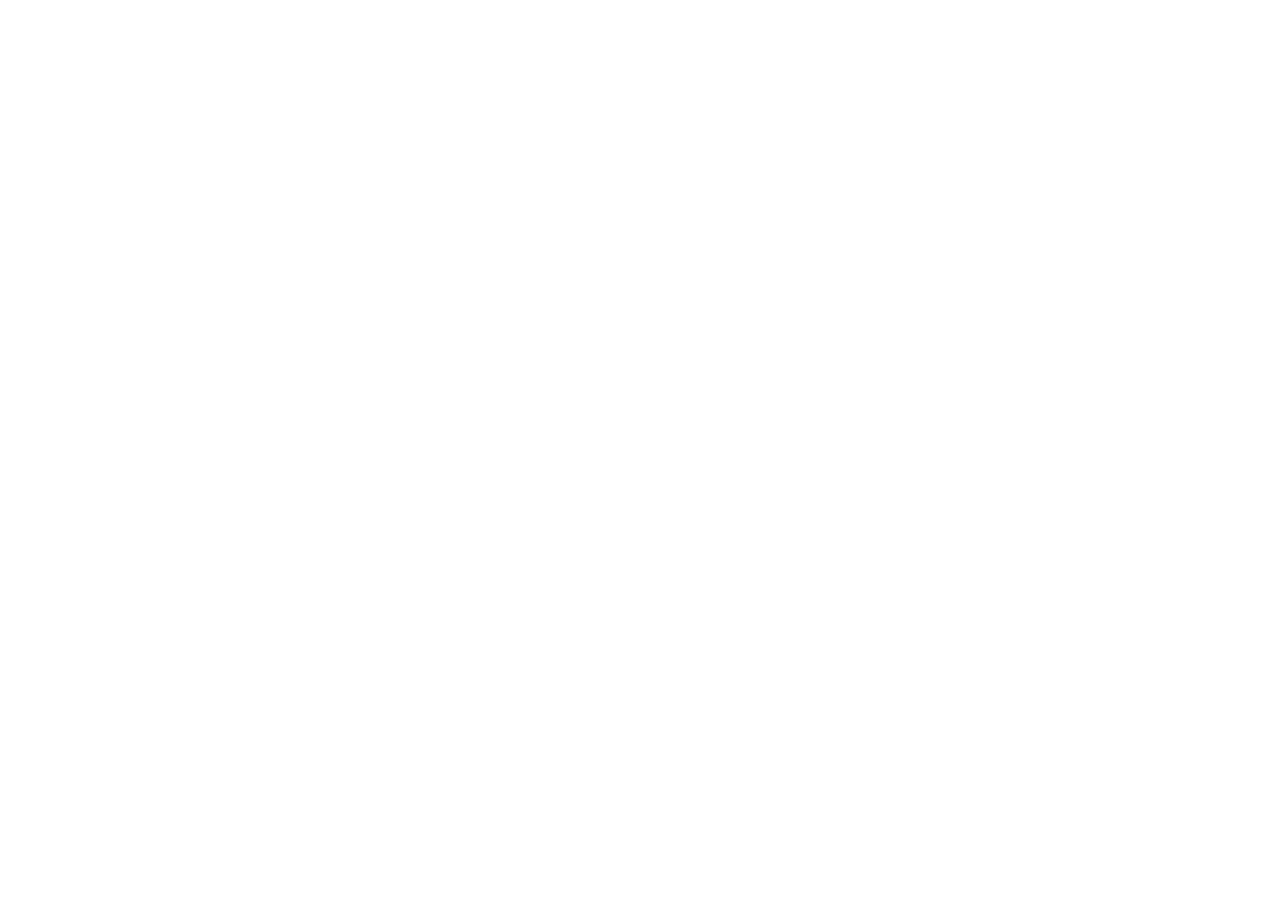
==== ex-1/index.html @ 253edf2e "Initial commit" ====
<!DOCTYPE html>
<html lang="en">

<head>
  <meta charset="UTF-8" />
  <meta http-equiv="X-UA-Compatible" content="IE=edge" />
  <meta name="viewport" content="width=device-width, initial-scale=1.0" />
  <link rel="preconnect" href="https://fonts.googleapis.com">
  <link rel="preconnect" href="https://fonts.gstatic.com" crossorigin>
  <link href="https://fonts.googleapis.com/css2?family=Sarabun&display=swap" rel="stylesheet">
  <link rel="stylesheet" href="./style.css" />
  <title>CSS Direction and Box Model - Ex 1</title>
</head>

<body>
  <!-- Start coding here -->
</body>

</html>
---- ex-1/style.css ----
/* Start coding here */
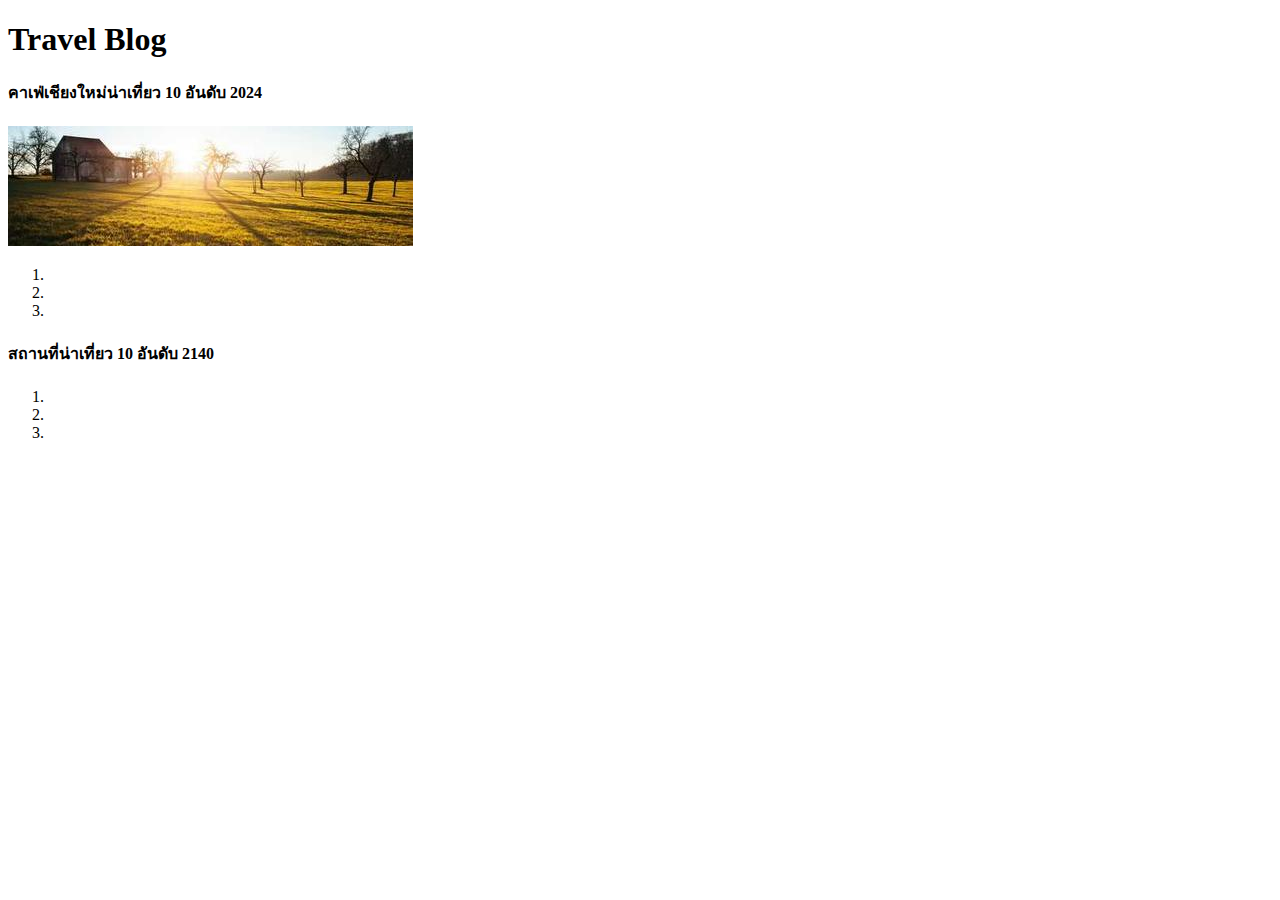
==== commit 1fd72ff4: "Ex.1" ====
--- a/ex-1/index.html
+++ b/ex-1/index.html
@@ -14,6 +14,31 @@
 
 <body>
   <!-- Start coding here -->
+  <h1>Travel Blog</h1>
+
+  <div>
+    <h4>คาเฟ่เชียงใหม่น่าเที่ยว 10 อันดับ 2024</h4>
+    <img src="image.jpeg">
+    <p>
+      <ol>
+        <li></li>
+        <li></li>
+        <li></li>
+      </ol>
+    </p>
+  </div>
+
+  <div>
+    <h4>สถานที่น่าเที่ยว 10 อันดับ 2140</h4>
+    <p>
+      <ol>
+        <li></li>
+        <li></li>
+        <li></li>
+      </ol>
+    </p>
+  </div>
+
 </body>
 
 </html>--- a/ex-1/style.css
+++ b/ex-1/style.css
@@ -1 +1,4 @@
-/* Start coding here */+/* Start coding here */
+*{
+    box-sizing: content-box;
+}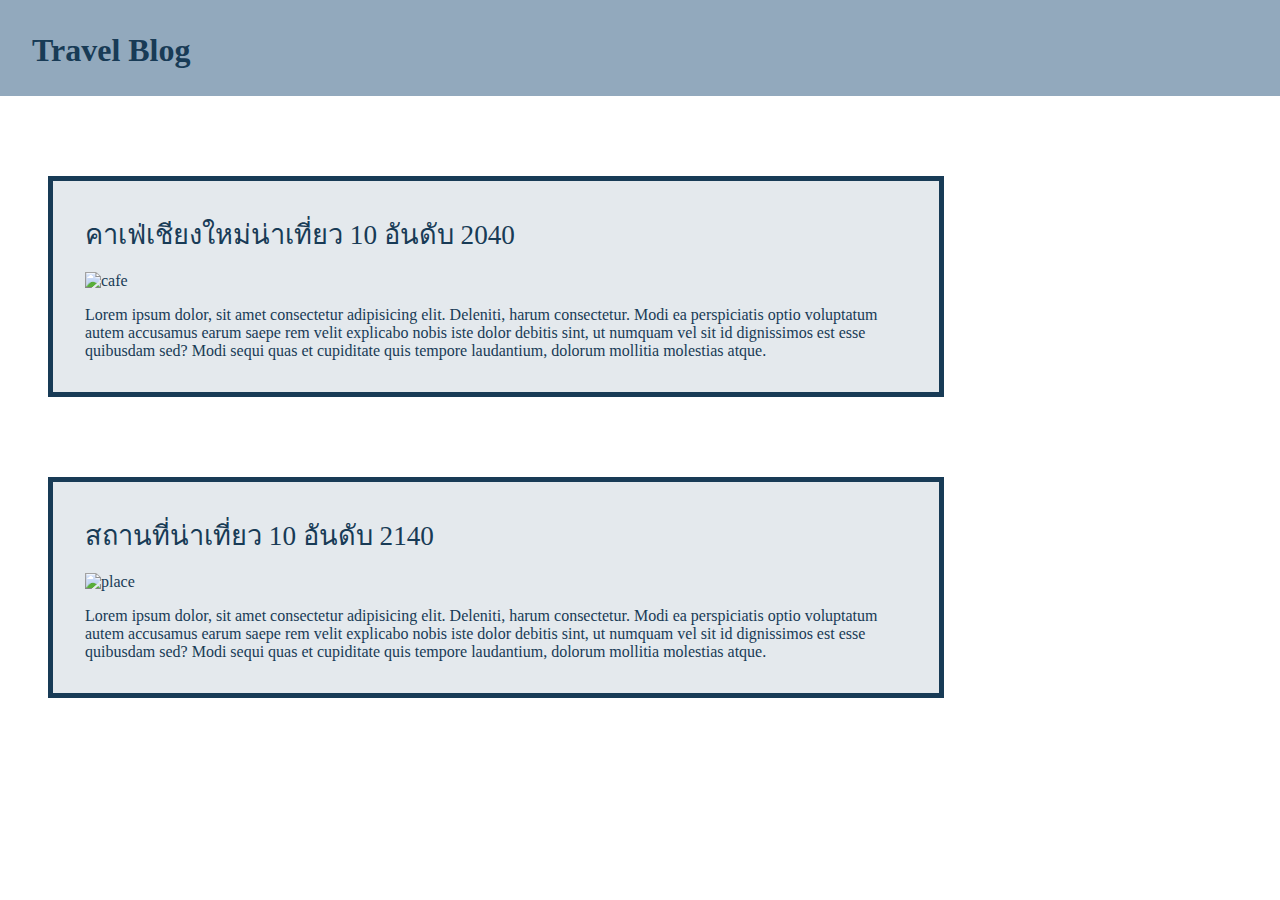
==== commit 4b19fc13: "built page Exercise1" ====
--- a/ex-1/index.html
+++ b/ex-1/index.html
@@ -1,44 +1,61 @@
 <!DOCTYPE html>
 <html lang="en">
+  <head>
+    <meta charset="UTF-8" />
+    <meta http-equiv="X-UA-Compatible" content="IE=edge" />
+    <meta name="viewport" content="width=device-width, initial-scale=1.0" />
+    <link rel="preconnect" href="https://fonts.googleapis.com" />
+    <link rel="preconnect" href="https://fonts.gstatic.com" crossorigin />
+    <link
+      href="https://fonts.googleapis.com/css2?family=Sarabun&display=swap"
+      rel="stylesheet"
+    />
+    <link rel="stylesheet" href="./style.css" />
+    <title>CSS Direction and Box Model - Ex 1</title>
+  </head>
 
-<head>
-  <meta charset="UTF-8" />
-  <meta http-equiv="X-UA-Compatible" content="IE=edge" />
-  <meta name="viewport" content="width=device-width, initial-scale=1.0" />
-  <link rel="preconnect" href="https://fonts.googleapis.com">
-  <link rel="preconnect" href="https://fonts.gstatic.com" crossorigin>
-  <link href="https://fonts.googleapis.com/css2?family=Sarabun&display=swap" rel="stylesheet">
-  <link rel="stylesheet" href="./style.css" />
-  <title>CSS Direction and Box Model - Ex 1</title>
-</head>
+  <body>
+    <!-- Start coding here -->
+    <section class="header">Travel Blog</section>
 
-<body>
-  <!-- Start coding here -->
-  <h1>Travel Blog</h1>
+    <section class="content-t">
+      <div>
+        <div class="head-con">คาเฟ่เชียงใหม่น่าเที่ยว 10 อันดับ 2040</div>
+        <div>
+          <img
+            src="https://images.unsplash.com/photo-1555396273-367ea4eb4db5?q=80&w=1974&auto=format&fit=crop&ixlib=rb-4.0.3&ixid=M3wxMjA3fDB8MHxwaG90by1wYWdlfHx8fGVufDB8fHx8fA%3D%3D"
+            alt="cafe"
+          />
+        </div>
+        <div>
+          Lorem ipsum dolor, sit amet consectetur adipisicing elit. Deleniti,
+          harum consectetur. Modi ea perspiciatis optio voluptatum autem
+          accusamus earum saepe rem velit explicabo nobis iste dolor debitis
+          sint, ut numquam vel sit id dignissimos est esse quibusdam sed? Modi
+          sequi quas et cupiditate quis tempore laudantium, dolorum mollitia
+          molestias atque.
+        </div>
+      </div>
+    </section>
 
-  <div>
-    <h4>คาเฟ่เชียงใหม่น่าเที่ยว 10 อันดับ 2024</h4>
-    <img src="image.jpeg">
-    <p>
-      <ol>
-        <li></li>
-        <li></li>
-        <li></li>
-      </ol>
-    </p>
-  </div>
-
-  <div>
-    <h4>สถานที่น่าเที่ยว 10 อันดับ 2140</h4>
-    <p>
-      <ol>
-        <li></li>
-        <li></li>
-        <li></li>
-      </ol>
-    </p>
-  </div>
-
-</body>
-
-</html>+    <section class="content-b">
+      <div>
+        <div class="head-con">สถานที่น่าเที่ยว 10 อันดับ 2140</div>
+        <div>
+          <img
+            src="https://images.unsplash.com/photo-1535025287458-e3badca98021?q=80&w=2073&auto=format&fit=crop&ixlib=rb-4.0.3&ixid=M3wxMjA3fDB8MHxwaG90by1wYWdlfHx8fGVufDB8fHx8fA%3D%3D"
+            alt="place"
+          />
+        </div>
+        <div>
+          Lorem ipsum dolor, sit amet consectetur adipisicing elit. Deleniti,
+          harum consectetur. Modi ea perspiciatis optio voluptatum autem
+          accusamus earum saepe rem velit explicabo nobis iste dolor debitis
+          sint, ut numquam vel sit id dignissimos est esse quibusdam sed? Modi
+          sequi quas et cupiditate quis tempore laudantium, dolorum mollitia
+          molestias atque.
+        </div>
+      </div>
+    </section>
+  </body>
+</html>
--- a/ex-1/style.css
+++ b/ex-1/style.css
@@ -1,4 +1,35 @@
 /* Start coding here */
 *{
-    box-sizing: content-box;
+    box-sizing: border-box;
+    margin: 0;
+}
+/* section{
+    margin: 0  0 5rem 0;
+} */
+.header {
+    height: 6rem;
+    padding: 2rem;
+    font-size: 2rem;
+    font-weight: bold;
+    background-color: rgb(146, 169, 189);
+    color: rgb(24, 59, 86);
+}
+.content-t, .content-b{
+    display: block;
+    padding: 1rem 2rem;
+    border: 5px solid rgb(24, 59, 86);
+    background-color: rgb(228, 233, 237 );
+    width: 70vw;
+    margin: 5rem 3rem ;
+}
+.head-con {
+    font-size: 1.7rem;
+}
+.content-t div, .content-b div{
+    color: rgb(24, 59, 86);
+    margin: 1rem 0;
+}
+img{
+    width: 50rem;
+    height: 30rem;
 }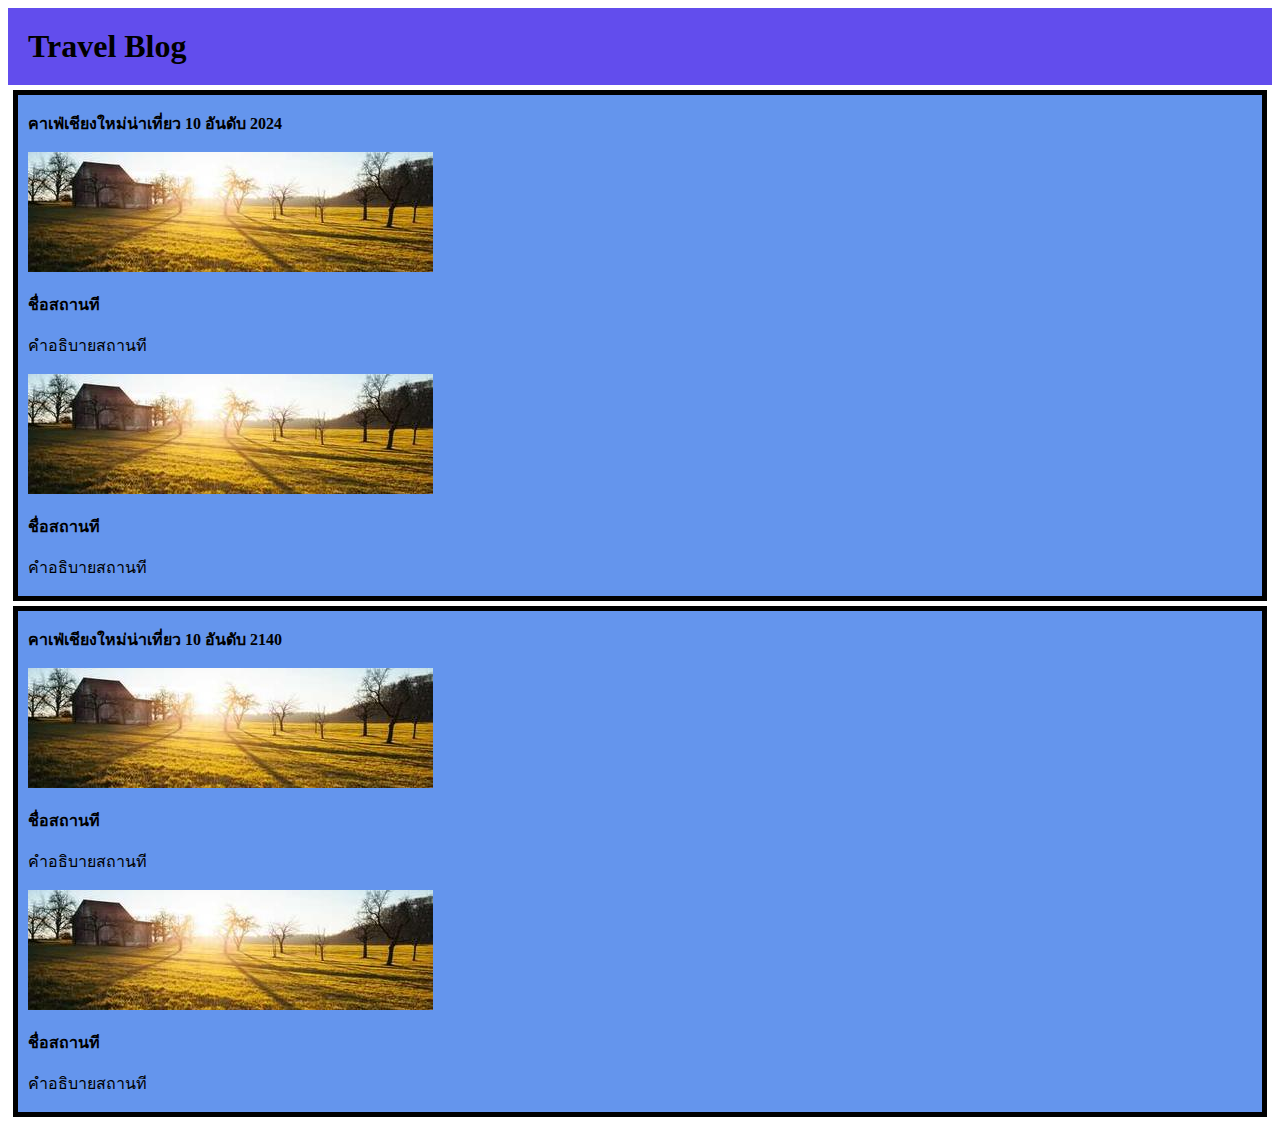
==== commit 6653450b: "Assignment" ====
--- a/ex-1/index.html
+++ b/ex-1/index.html
@@ -1,61 +1,49 @@
 <!DOCTYPE html>
 <html lang="en">
-  <head>
-    <meta charset="UTF-8" />
-    <meta http-equiv="X-UA-Compatible" content="IE=edge" />
-    <meta name="viewport" content="width=device-width, initial-scale=1.0" />
-    <link rel="preconnect" href="https://fonts.googleapis.com" />
-    <link rel="preconnect" href="https://fonts.gstatic.com" crossorigin />
-    <link
-      href="https://fonts.googleapis.com/css2?family=Sarabun&display=swap"
-      rel="stylesheet"
-    />
-    <link rel="stylesheet" href="./style.css" />
-    <title>CSS Direction and Box Model - Ex 1</title>
-  </head>
 
-  <body>
-    <!-- Start coding here -->
-    <section class="header">Travel Blog</section>
+<head>
+  <meta charset="UTF-8" />
+  <meta http-equiv="X-UA-Compatible" content="IE=edge" />
+  <meta name="viewport" content="width=device-width, initial-scale=1.0" />
+  <link rel="preconnect" href="https://fonts.googleapis.com">
+  <link rel="preconnect" href="https://fonts.gstatic.com" crossorigin>
+  <link href="https://fonts.googleapis.com/css2?family=Sarabun&display=swap" rel="stylesheet">
+  <link rel="stylesheet" href="./style.css" />
+  <title>CSS Direction and Box Model - Ex 1</title>
+</head>
 
-    <section class="content-t">
-      <div>
-        <div class="head-con">คาเฟ่เชียงใหม่น่าเที่ยว 10 อันดับ 2040</div>
-        <div>
-          <img
-            src="https://images.unsplash.com/photo-1555396273-367ea4eb4db5?q=80&w=1974&auto=format&fit=crop&ixlib=rb-4.0.3&ixid=M3wxMjA3fDB8MHxwaG90by1wYWdlfHx8fGVufDB8fHx8fA%3D%3D"
-            alt="cafe"
-          />
-        </div>
-        <div>
-          Lorem ipsum dolor, sit amet consectetur adipisicing elit. Deleniti,
-          harum consectetur. Modi ea perspiciatis optio voluptatum autem
-          accusamus earum saepe rem velit explicabo nobis iste dolor debitis
-          sint, ut numquam vel sit id dignissimos est esse quibusdam sed? Modi
-          sequi quas et cupiditate quis tempore laudantium, dolorum mollitia
-          molestias atque.
-        </div>
-      </div>
-    </section>
+<body>
+  <!-- Start coding here -->
+  <section class="header">Travel Blog</section>
 
-    <section class="content-b">
-      <div>
-        <div class="head-con">สถานที่น่าเที่ยว 10 อันดับ 2140</div>
-        <div>
-          <img
-            src="https://images.unsplash.com/photo-1535025287458-e3badca98021?q=80&w=2073&auto=format&fit=crop&ixlib=rb-4.0.3&ixid=M3wxMjA3fDB8MHxwaG90by1wYWdlfHx8fGVufDB8fHx8fA%3D%3D"
-            alt="place"
-          />
-        </div>
-        <div>
-          Lorem ipsum dolor, sit amet consectetur adipisicing elit. Deleniti,
-          harum consectetur. Modi ea perspiciatis optio voluptatum autem
-          accusamus earum saepe rem velit explicabo nobis iste dolor debitis
-          sint, ut numquam vel sit id dignissimos est esse quibusdam sed? Modi
-          sequi quas et cupiditate quis tempore laudantium, dolorum mollitia
-          molestias atque.
-        </div>
-      </div>
-    </section>
-  </body>
-</html>
+  <section class="content-t">
+    <p class="head-content">คาเฟ่เชียงใหม่น่าเที่ยว 10 อันดับ 2024</p>
+    <div>
+      <img src="image.jpeg">
+      <p class="content-h">ชื่อสถานที</p>
+      <p>คำอธิบายสถานที</p>
+    </div>
+    <div>
+      <img src="image.jpeg">
+      <p class="content-h">ชื่อสถานที</p>
+      <p>คำอธิบายสถานที</p>
+    </div>
+  </section>
+
+  <section class="content-t">
+    <p class="head-content">คาเฟ่เชียงใหม่น่าเที่ยว 10 อันดับ 2140</p>
+    <div>
+      <img src="image.jpeg">
+      <p class="content-h">ชื่อสถานที</p>
+      <p>คำอธิบายสถานที</p>
+    </div>
+    <div>
+      <img src="image.jpeg">
+      <p class="content-h">ชื่อสถานที</p>
+      <p>คำอธิบายสถานที</p>
+    </div>
+  </section>
+
+</body>
+
+</html>--- a/ex-1/style.css
+++ b/ex-1/style.css
@@ -1,35 +1,31 @@
 /* Start coding here */
 *{
-    box-sizing: border-box;
-    margin: 0;
+    box-sizing: content-box;
 }
-/* section{
-    margin: 0  0 5rem 0;
-} */
-.header {
-    height: 6rem;
-    padding: 2rem;
+.header{
+    font-weight: bold;
     font-size: 2rem;
+    background-color: #624ded;
+    padding: 20px;
+}
+
+
+.head-content{
+    font-size: 1rem;
     font-weight: bold;
-    background-color: rgb(146, 169, 189);
-    color: rgb(24, 59, 86);
 }
-.content-t, .content-b{
-    display: block;
-    padding: 1rem 2rem;
-    border: 5px solid rgb(24, 59, 86);
-    background-color: rgb(228, 233, 237 );
-    width: 70vw;
-    margin: 5rem 3rem ;
+
+.content-t{
+    margin: 5px 5px 5px 5px;
+    padding-left: 10px;
+    background-color: cornflowerblue;
+    border: 5px black solid;
 }
-.head-con {
-    font-size: 1.7rem;
+
+.table-content{
+    padding-bottom: 10px;
 }
-.content-t div, .content-b div{
-    color: rgb(24, 59, 86);
-    margin: 1rem 0;
-}
-img{
-    width: 50rem;
-    height: 30rem;
+
+.content-h{
+    font-weight: bold;
 }